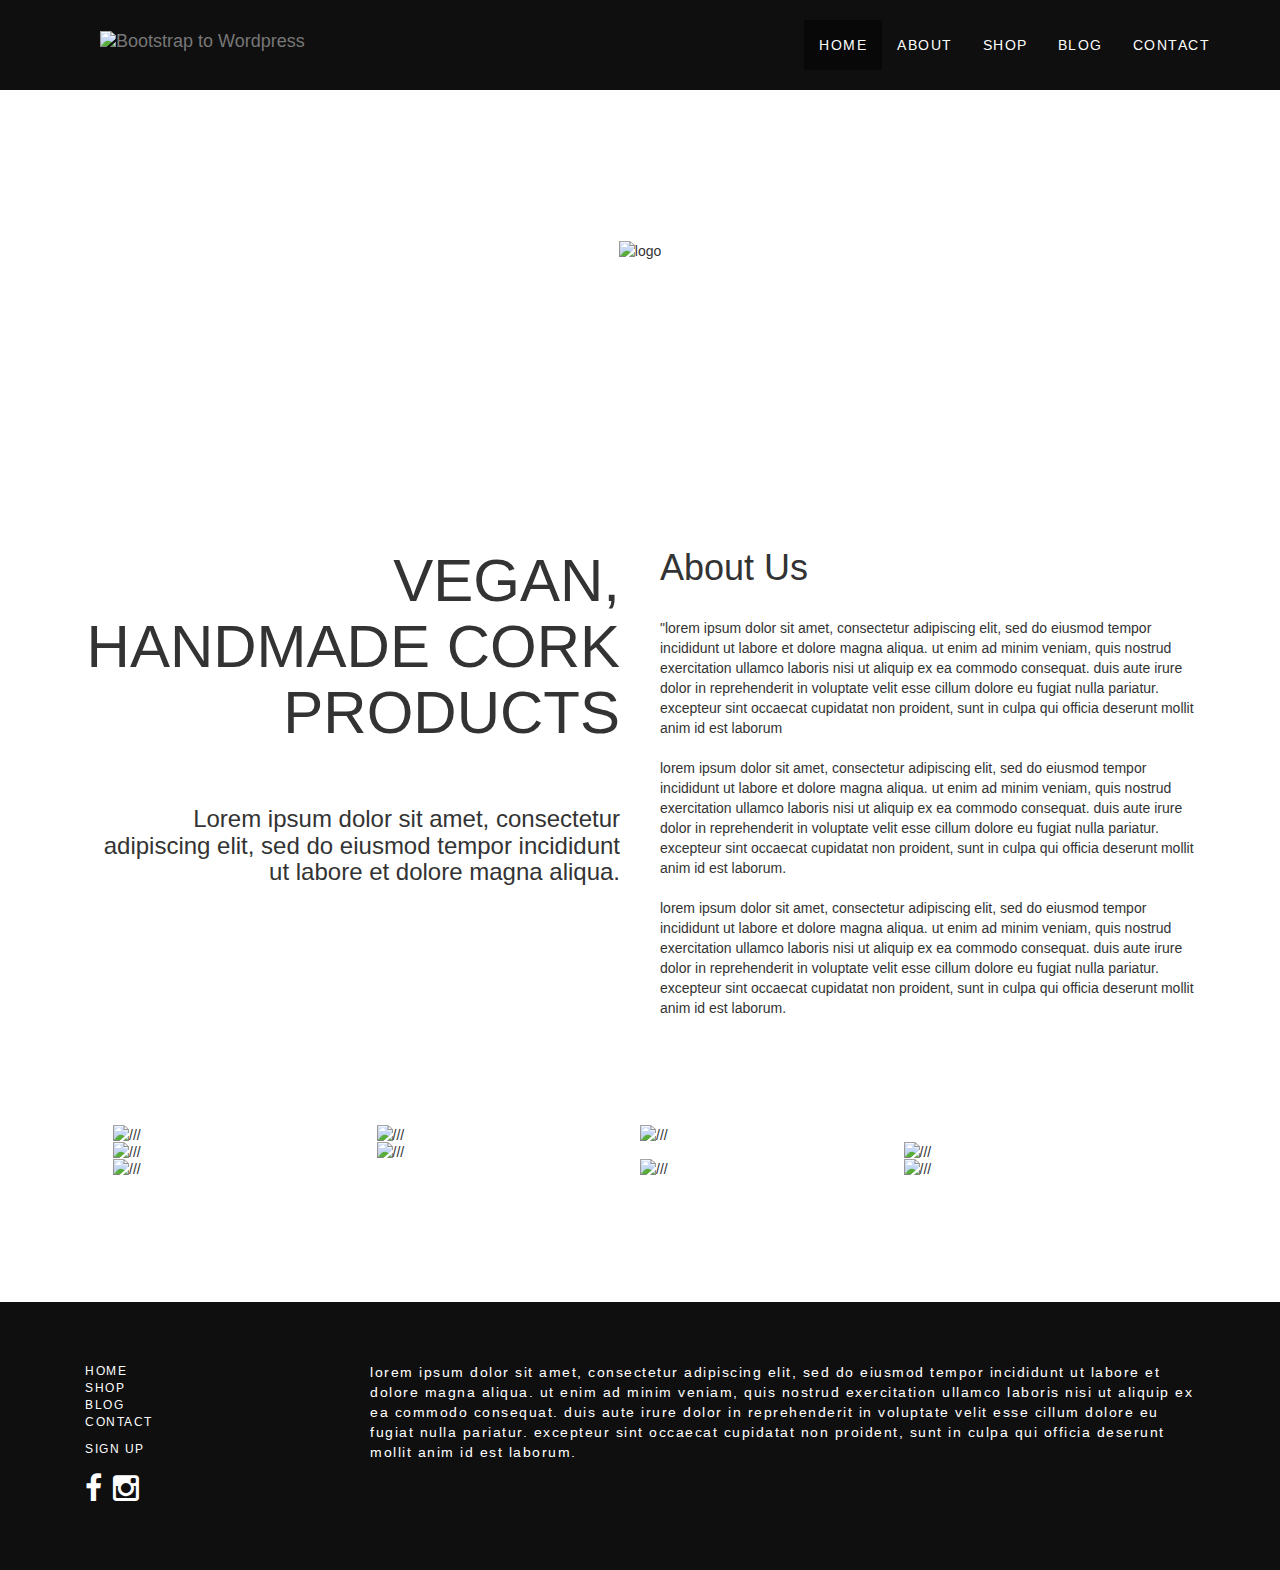
==== about.html @ 1e87b9dc "Adding Files" ====
<!DOCTYPE html>

<html lang="en">
<head>
	<meta http-equiv="Content-Type" content="text/html; charset=UTF-8">
	<meta charset="utf-8">
	
	<meta name="viewport" content="width=device-width, initial-scale=1">
	<meta name="description" content="">
	<meta name="author" content="">
	<link rel="icon" href="img/logo.ico">
	
	<title>jagodichevje</title>
	
	<!-- Bootstrap core CSS -->
	<link href="assets/css/bootstrap.min.css" rel="stylesheet">
	
	<!-- Font Awesome Icons -->
	<link href="assets/css/font-awesome/css/font-awesome.min.css" rel="stylesheet">
	
	<!-- Custom CSS -->
	<link href="assets/css/custom.css" rel="stylesheet">
	
	<!-- Google Fonts -->
	<link href="https://fonts.googleapis.com/css?family=Arimo:400,400i,700,700i" rel="stylesheet">
	
	<!-- HTML5 shiv and Respond.js IE8 support of HTML5 elements and media queries -->
	<!--[if lt IE 9]>
	<script src="https://oss.maxcdn.com/html5shiv/3.7.2/html5shiv.min.js"></script>
	<script src="https://oss.maxcdn.com/respond/1.4.2/respond.min.js"></script>
	<![endif]-->

</head>

      <!-- HEADER & NAVBAR
    ================================================== -->

			<div class="navbar2 navbar-inverse navbar-static-top" role="navigation">
				<div class="container">
					<div class="navbar-header">					
						<a class="navbar-brand" href="index.html"><img src="assets/img/logowhite.png" width="30px" alt="Bootstrap to Wordpress"></a>
						<button type="button" class="navbar-toggle" data-toggle="collapse" data-target=".navbar-collapse">
							<span class="sr-only">Toggle navigation</span>
							<span class="icon-bar"></span>
							<span class="icon-bar"></span>
							<span class="icon-bar"></span>
						</button>
					</div>					
					<div class="navbar-collapse collapse">
						<ul class="nav navbar-nav navbar-right">
							<li class="active"><a href="index.html">HOME</a></li>
							<li><a href="about.html">ABOUT</a></li>
							<li><a href="shop.html">SHOP</a></li>
							<li><a href="blog.html">BLOG</a></li>
							<li><a href="contact.html">CONTACT</a></li>
						</ul>
					</div>
				</div>
			</div>
  
      <!-- ABOUT
    ================================================== -->
    <div class="aboutus">
	    <div class="row">  
			<div class="col-sm-12">
				<div class="logo">
    				<img src="assets/img/logowhite.png" alt="logo">
				</div>
			</div>
	    </div>
    </div>
    

	<div class="aboutustext">
		<div class="row">  		
			<div class="col-sm-6">	 
		    	<h1 class="vegan">VEGAN, HANDMADE CORK PRODUCTS</h1>
		    	<h3 class="aboutshort"> Lorem ipsum dolor sit amet, consectetur adipiscing elit, sed do eiusmod tempor incididunt ut labore et dolore magna aliqua.</h3>				
			</div>
		    <div class="col-sm-6">	  
		    	<h1 class="aboutustitle">About Us</h1>
		    	<p class="aboutustitletext"> "Lorem ipsum dolor sit amet, consectetur adipiscing elit, sed do eiusmod tempor incididunt ut labore et dolore magna aliqua. Ut enim ad minim veniam, quis nostrud exercitation ullamco laboris nisi ut aliquip ex ea commodo consequat. Duis aute irure dolor in reprehenderit in voluptate velit esse cillum dolore eu fugiat nulla pariatur. Excepteur sint occaecat cupidatat non proident, sunt in culpa qui officia deserunt mollit anim id est laborum<br><br>Lorem ipsum dolor sit amet, consectetur adipiscing elit, sed do eiusmod tempor incididunt ut labore et dolore magna aliqua. Ut enim ad minim veniam, quis nostrud exercitation ullamco laboris nisi ut aliquip ex ea commodo consequat. Duis aute irure dolor in reprehenderit in voluptate velit esse cillum dolore eu fugiat nulla pariatur. Excepteur sint occaecat cupidatat non proident, sunt in culpa qui officia deserunt mollit anim id est laborum.<br><br>Lorem ipsum dolor sit amet, consectetur adipiscing elit, sed do eiusmod tempor incididunt ut labore et dolore magna aliqua. Ut enim ad minim veniam, quis nostrud exercitation ullamco laboris nisi ut aliquip ex ea commodo consequat. Duis aute irure dolor in reprehenderit in voluptate velit esse cillum dolore eu fugiat nulla pariatur. Excepteur sint occaecat cupidatat non proident, sunt in culpa qui officia deserunt mollit anim id est laborum.</p>
		    </div>
		</div>
	</div>    
    
		    

      <!-- ABOUT GALLERY
    ================================================== -->
	<div class="aboutgallery">
	    <div class="rowimages"> 
		    <div class="row">
			<div class="col-sm-3">
				<div class="image1">
					<a href="assets/img/12189648_1511518225831286_7594457588930707932_n.jpg"></a><img src="assets/img/22070106_121093165263372_1678835989_o.jpg" alt="///" class="img-responsive">		
				</div>
			</div>
			<div class="col-sm-3">
				<div class="image2">
					<a href="assets/img/12189648_1511518225831286_7594457588930707932_n.jpg"></a><img src="assets/img/22052579_121092801930075_2069110354_n.jpg" alt="///" class="img-responsive">
				</div>			
			</div>
			<div class="col-sm-6">
				<div class="image3">
					<a href="assets/img/12189648_1511518225831286_7594457588930707932_n.jpg"></a><img src="assets/img/22054349_121092945263394_1450484712_n.jpg" alt="///" class="img-responsive">
				</div>			
			</div>
		    </div>
		   <div class="row">

			<div class="col-sm-3">
				<div class="image4">
					<a href="assets/img/12189648_1511518225831286_7594457588930707932_n.jpg"></a><img src="assets/img/22054485_121092865263402_91488412_n.jpg" alt="///" class="img-responsive">		
				</div>
			</div>
			<div class="col-sm-6">
				<div class="image5">
					<a href="assets/img/12189648_1511518225831286_7594457588930707932_n.jpg"></a><img src="assets/img/22091725_121092951930060_911577567_n.jpg" alt="///" class="img-responsive">
				</div>			
			</div>
			<div class="col-sm-3">
				<div class="image6">
					<a href="assets/img/12189648_1511518225831286_7594457588930707932_n.jpg"></a><img src="assets/img/22068856_121093118596710_139872524_o.jpg" alt="///" class="img-responsive">
				</div>			
			</div>
		   </div>
		   		    <div class="row">

			<div class="col-sm-6">
				<div class="image7">
					<a href="assets/img/12189648_1511518225831286_7594457588930707932_n.jpg"></a><img src="assets/img/22093797_121092991930056_1671205521_n.jpg" alt="///" class="img-responsive">
				</div>			
			</div>
			<div class="col-sm-3">
				<div class="image8">
					<a href="assets/img/12189648_1511518225831286_7594457588930707932_n.jpg"></a><img src="assets/img/22068856_121093118596710_139872524_o.jpg" alt="///" class="img-responsive">
				</div>			
			</div>
			<div class="col-sm-3">
				<div class="image9">
					<a href="assets/img/12189648_1511518225831286_7594457588930707932_n.jpg"></a><img src="assets/img/22091530_121092878596734_2094386126_n.jpg" alt="///" class="img-responsive">		
				</div>
			</div>
		</div></div>
	</div>

                       
    <!-- FOOTER
    ================================================== -->
  	<nav>
	    <div style="clear:both;">
		    <div class="footer">
				<div class="container">
					<div class="col-sm-3">
							<ul class="list-unstyled list-inline">
								<li><a href="index.html">HOME</a></li><br />
								<li><a href="shop.html">SHOP</a></li><br />
								<li><a href="blog.html">BLOG</a></li><br />
								<li><a href="contact.html">CONTACT</a></li>
							</ul>
							<ul class="list-unstyled list-inline">
								<li class="signup-link"><a href="">SIGN UP</a></li>
							</ul>
							<div class="socialicons">  
								<i class="fa fa-facebook"></i>
								<i class="fa fa-instagram"></i> 	
							</div>
							</div>				
							<div class="col-sm-9">
							<p class="footertext">Lorem ipsum dolor sit amet, consectetur adipiscing elit, sed do eiusmod tempor incididunt ut labore et dolore magna aliqua. Ut enim ad minim veniam, quis nostrud exercitation ullamco 	laboris nisi ut aliquip ex ea 	commodo consequat. Duis aute irure dolor in reprehenderit in voluptate velit esse cillum dolore eu fugiat nulla pariatur. Excepteur sint occaecat cupidatat non proident, sunt in culpa qui officia deserunt mollit anim id est laborum.</p>  
			   </div>
		    </div>
		</div>
	</nav>

	        
    <!-- Bootstrap core JavaScript
    ================================================== -->
    <!-- Placed at the end of the document so the pages load faster -->
    <script src="assets/js/jquery-2.1.1.min.js"></script>
    <script src="assets/js/bootstrap.min.js"></script>
    
    <script src="assets/js/main.js"></script>
    
    <script type="text/javascript" src="//use.typekit.net/gla7wnd.js"></script>
	<script type="text/javascript">try{Typekit.load();}catch(e){}</script>
  

</html>
---- assets/css/custom.css ----
/* ==== NAV ==== */

.navbar-nav li a:hover, .navbar-nav > .active > a {
  	border-color: transparent !important;
  	background-image: none !important;

}

.navbar-nav > li > a {
 	color: #fff !important;
 	margin-top: 20px; 
 	margin-bottom: 20px; 
 	letter-spacing: 1.5px;
}

.navbar-header {
	background-color: #0f0f0f;
}

.icon-bar {
	margin: 5px; 
	text-align: center;
}

.navbar {
	font-family: 'Arimo', sans-serif;
	height: 100px;
	font-weight: 300; 
	font-size: 15px; 
	font-color: #fff; 
	border: transparent; 
	color: #000; 
	-webkit-font-smoothing: antialiased;
	text-rendering: optimizelegibility;	
	background-color: #0f0f0f;

}

.navbar-toggle {
	margin-top: 20px; 
	margin-bottom: 20px; 
}

.navbar-collapse {
	font-family: 'Arimo', sans-serif;
	background-color: #0f0f0f;
	border: #000; 
	color: #000; 
	text-align: center;
	padding-bottom: 40px;
	padding-bottom: 20px;
	-webkit-font-smoothing: antialiased;
	text-rendering: optimizelegibility;
}

.navbar-brand {
	margin-top: 15px; 
	margin-left: 15px; 
}

.navbar2 {
		background-color: #0f0f0f;

}

/* unvisited link */
a:link {
    color: white;
}

/* visited link */
a:visited {
    color: #ffffff;
}

/* mouse over link */
a:hover {
    color: white;
}

/* selected link */
a:active {
    color: #dcdcdc;
}

/* ==== GENERAL ==== */




.shop {
	text-align: center;
	padding-top: 20px; 
	padding-bottom: 20px; 
	padding-right: 50px;
	padding-left: 50px;
	color: #fff;
	background-color: #ab2e58;
	border: transparent; 
	border-radius: 5px;
}

.welcometext {
	padding: 20px 20px 20px 20px;
	text-decoration: bold; 
	font-size: 16px;
	margin-right: 10%;
	margin-left: 10%; 
}

.parralax {
		padding-top: 100px; 
	padding-bottom: 100px;
	background: url('../img/22091725_121092951930060_911577567_n.jpg') no-repeat center center fixed;
    text-align: center; 
    overflow: hidden;
    width: 100%;  
    color: white; 
}

.parralaxtext {
	font-size: 70px;
	padding: 0px;
}

.h1 {
	font-size: 50px; 
	
}

.h2 {
	font-size: 40px; 
}

.h3 {
	font-size: 30px; 
}

.h4 {
	font-size: 20px; 
}

.h5 {
	font-size: 10px; 
}

.h6 {
	font-size: 50px; 
}

p {
    text-transform: lowercase;
    font-size: 14px; 

}

.container {
	overflow: hidden; 
}

.body {
	overflow: hidden;
}

/* ==== INTRO ==== */

.section1 {
	text-align: center;
	padding-top: 50px; 
	padding-bottom: 50px; 
}


.maintitle {
	text-align: center; 
	padding: 20px; 
	margin-left: 10%;
	margin-right: 10%; 
}

.logoimage {
 	display: block;
    margin: auto;
    display: inline-block;
}

.circles {
	background-color: #0f0f0f;
	padding-bottom: 100px; 
	padding-top: 100px;
	padding-left: 50px; 
	padding-right: 50px; 
	position: relative;
    text-align: center;
    color: black;
 	display: block;
 	z-index: 3; 
 	margin-top: -2px; 

}

.highlights {
	padding: 20px; 
}

/* ==== SECTION1 ==== */

.introarticle {
		background-color: #f5f5f5; 
	text-align: left;
	
}

.introheader {
	color: black; 
	padding: 50px 20px 20px 20px;
	text-align: left;
	margin-top: 30px;
	font-size: 70px;
margin-left: -20px;
}

.button3 {
margin: 0px 0px 0px 0px;
text-align: left;
padding-bottom: 50px;
padding-right: -70px;
padding-top: 30px;


}

.button4 {
text-align: center;
margin-bottom: 30px;
padding-right: 170px;
}

.button5 {
	margin-bottom: 100px;
}


.introtext {
	color: #0f0f0f; 
		padding-bottom: 0px;
padding: 20px;
text-align: left;

}


.introimage {
	margin-top: -10px;
	border-style: solid;
	border-width: 10px 10px 10px 10px;
	border-color: white;
	margin-bottom: 130px;
	padding: 0px 0px 0px 0px;
	background-color: white; 

	}
	
/* ==== COLOURS ==== */

.colours {
	overflow: hidden;
	align-content: center;
	z-index: 10;
	position: relative;
	text-align: center;
	background-color: #f5f5f5; 
	padding-bottom: 10%;
}


.coloursheader {
	font-size: 90px;
	margin-top: 130px;
		z-index: 5;
	position: relative;
	padding: 0px 0px 0px 180px;

}

.featured-image {
	margin-left: 20%; 
	position: relative;
	margin-top: -50px;
	z-index: -10; 
	padding: 80px 40px 80px 40px; 
	background-color: white;
}

.colourcircles {
	margin-top: -50%;
	margin-left: 65%; 
}

.circle1 {
    width: 150px;
    height: 150px;
    border-radius: 200px;
    background-color: #ac2e57;
    margin: 20px;
}

.circle2 {
    width: 150px;
    height: 150px;
    border-radius: 200px;
    background-color: #bda180;
       margin: 20px;

}

.circle3 {
    width: 150px;
    height: 150px;
    border-radius: 200px;
    background-color: #2c2a38;
      margin: 20px;

}

.circle4 {
    width: 150px;
    height: 150px;
    border-radius: 200px;
    background-color: #5ab3ba;
      margin: 20px;

}


/* ==== SECTION 2 ==== */

.introarticle2 {
	background-color: #f5f5f5; 
	padding-bottom: 30px;

}

.introheader2 {
	color: black; 
	text-align: right;
	padding-top: 50px;
	padding: 20px;


	
}

.introtext2 {
	color: #0f0f0f; 
		text-align: right;
	padding: 20px;

}

.button {
text-align: center;
margin: 20px;

}

.button2 {
	text-align: right; 
	margin: 20px;

}

.introimage2 {
	border-style: solid;
	border-width: 10px 10px 10px 10px;
	border-color: white;
	margin-bottom: 30px;
	margin-top: 50px; 


	}

/* ==== SECTION 3 ==== */

.section2 {
	text-align: center;
    text-transform: uppercase;
    overflow: hidden; 

}	

.introimage1 {
	height: auto;
	position: relative;
}

.introimage2 {
	height: auto;
	position: relative;

}

.introimage3 {
	height: auto;
		position: relative;

}

.introimage4 {
	height: auto;

	position: relative;

}

/* ==== BLOG ==== */

.blog  {
	margin-top: 50px;
	font-color: black;
}

.form-submit {
	padding: 20px;
}

.blogposts {
	font-color: black;
	margin-top: 100px;	
	text-align: left;
	font-size: 60px;
	padding: 50px;
	margin-left: -31px;
	margin-bottom: -40px;
}

.blogtitle a {
	color: black;
	margin-top: 150px;
}

.blogpage a {
	color: #ac2e57;
}

.blogpagetitle {
		text-align: left;
	font-size: 60px;
	margin-top: 50px;
}

.blog a {
	color: #ac2e57;
}

.post {
	position: relative;
	border: solid 1px #fff;
	background: white;
	margin: 0 0 20px;
	-webkit-border-radius: 4px;
	-moz-border-radius: 4px;
	border-radius: 4px;
	padding: 20px;
}

.post-excerpt {
	padding-top: 40px;
	padding-bottom: 40px;

}

.post-image {
	height: auto;
}

.post-details {
	font-size: 12px;
	padding: 10px;
	margin-left: -20px;
}

.post-details .fa {
	padding-left: 10px;

}

.subscribe {
	text-align: center;
	padding-top: 15px; 
	padding-bottom: 15px; 
	padding-right: 90px;
	padding-left: 90px;
	color: #fff;
	background-color: #ab2e58;
	border: transparent; 
	border-radius: 5px;
}

.widget {
	padding: 10px;
	background: white;
}

.widgetarea {
	border: transparent; 
	border-radius: 5px;
	padding: 20px;
	margin-top: 150px;
}

/* ==== ICONS ==== */

.icons {
	font-size: 80px;
	color: white;	
	text-align: center; 
  
}

.socialicons {
	font-size: 30px;
	color: white;	
	text-align: left; 
}

/* ==== SECTION 3 ==== */

.section3 {
	background-color: #f8f8f8;
	padding-bottom: 20px; 
	padding-top: 20px; 
	position: relative;
    text-align: center;
    color: black;

}

.imageunder {
	opacity: 0.7;
	max-width: 600px;
	
}
.section3text {
	position: relative;
    top: 30%;
    left: 0%;
    transform: translate(-0%, -0%);
    text-align: center;
    color: 

}

/* ==== LIST SECTION ==== */

.slashes {
	font-size: 70px; 
}

.introlistimage {
    text-align: right; 
    overflow: hidden;
    border-style: solid;
    border-width: 10px; 
    border-color: white; 
    margin-left: 50px;
    margin-bottom: 100px; 
}

.introlist {
    background: -webkit-linear-gradient(bottom, #f5f5f5 50%, white 50%);
    background: -o-linear-gradient(bottom, #f5f5f5 50%, white 50%);
    background: -moz-linear-gradient(bottom, #f5f5f5 50%, white 50%);
    background: linear-gradient(to bottom, #f5f5f5 50%, white 50%);
    padding-bottom: 30px;
    text-align: right;
    padding-right: 30px;
    padding-bottom: 30px;
}

.introlistheader {
    padding: 30px 20px 20px 20px; 

}



/* ==== CLOSING ==== */

.closingpara {
	text-align: center;
	padding: 100px 50px 100px 50px;
	background: url('../img/bg.png') center center fixed;
    position:relative;
    width: 100%;
    height: 100%;
    opacity: 0.80;
    -moz-opacity: 20%;
    -webkit-opacity: 20%;
    z-index: 2;
}


/* ==== ABOUT ==== */

.aboutus {
	text-align: center;
	background: url('../img/22118021_121093151930040_449328109_o.jpg') repeat center center fixed;
padding: 150px 0px 150px 0px;
	overflow: hidden;

}

.aboutgallery {
	overflow: hidden;
}

.aboutusimg {
	margin-bottom: 0px;
}

.aboutustext {
	text-align: left; 
	padding: 100px 80px 0px 80px;

}

.aboutshort {
	text-align: right;
	padding: 20px; 
}



.aboutustitle {
	text-align: left;
	padding: 20px; 	
}


.aboutpage {
	padding: 0px 0% 0px 0%; 
	overflow: hidden;
}

.vegan {
	font-size: 60px;
	text-align: right;
	padding: 20px; 
}


.aboutustitletext {
	padding: 0px 20px 100px 20px;
}



.aboutgallery {
	padding: 0px 10% 10% 10%;	

	
}



.rowimages > [class*='col-'] {
    padding-right:0;
    padding-left:0;
overflow: hidden;
height: auto;

}


.row > [class*='col-'] {
    padding-right:0;
    padding-left:0;
overflow: hidden;
height: auto;
margin-bottom: -3px;

}






/* ==== LOGO ROW ==== */

.logorow {
	padding-top: 200px; 
	padding-bottom: 200px;
	background: url('../img/22091725_121092951930060_911577567_n.jpg') repeat center center fixed;
    text-align: center; 
    overflow: hidden;
    background-size:100%;
   
}
 .logo {
	max-width: 100%;
    max-height: 100%;
 }
 
 .logoimage {
	 margin-top: 100px; 
	 padding: 30px;
	 
 }
 
/* === CONTACT === */



.form {
	padding: 20px; 
}

.content {
	text-align: center;
	padding: 50px; 
	
}

.contacttitle {
	 padding: 50px 0px 0px 0px; 
	text-align: center;

}

.contacttext {
	 padding-top: 20px; 
	text-align: center;

}

main-contact-content {
	text-align: center;
	font-size: 15px;
	padding: 20px; 
	 
}

#contact-email {
	text-align: center;
	font-size: 15px; 
}

#contact-name {
	text-align: center;
	font-size: 15px; 
}

#contact-words {
	text-align: center;
	font-size: 15px; 
}

.lead {
	text-align: center; 
	font-size: 15px; 
}

.contactimage {
	background-color: white;
	font-size: 100px; 
	text-align: center;
	padding-top: 80px; 
}

.submitcontact {
	text-align: center;
	margin-bottom: 100px; 
}

.iframe {
	margin-bottom: -10px; 
	overflow: hidden;
}

.socialcontact {
	text-align: center;
	margin-top: 0px;
	padding-bottom: 50px;
	padding-top: 20px;

}

/* ==== FORMS ==== */

label {
	display: block;
	font-weight: bold;
}

input[type="text"],
input[type="email"],
input[type="url"],
input[type="password"],
input[type="search"],
textarea {
	color: #666;
	border: 1px solid #ccc;
	border-radius: 3px;
	display: block;
	-moz-box-sizing: border-box;
	-webkit-box-sizing: border-box;
	box-sizing: border-box;
	width: 100%;
	padding: 6px 12px;
}

input[type="submit"],
button[type="submit"] {
		text-align: center;
	padding-top: 20px; 
	padding-bottom: 20px; 
	padding-right: 50px;
	padding-left: 50px;
	color: #fff;
	background-color: #ab2e58;
	border: transparent; 
	border-radius: 5px;
}

input[type="submit"]:hover,
button[type="submit"]:hover {
	text-align: center;
	padding-top: 20px; 
	padding-bottom: 20px; 
	padding-right: 50px;
	padding-left: 50px;
	color: #fff;
	background-color: #ab2e58;
	border: transparent; 
	border-radius: 5px;
}

form.search-form .form-group {
	margin: 0;
}

form.search-form .input-group {
	width: 100%;
}

form.search-form .input-group input[type="search"],
form.search-form .input-group input[type="text"] {
	width: 70%;
}

form.search-form .input-group input[type="submit"] {
	width: 30%;
	border-top-left-radius: 0;
	border-bottom-left-radius: 0;
	float: right;
}

form textarea {
	width: 100%;
	border: 1px solid #ccc;
	-webkit-box-shadow: inset 0 1px 1px rgba(0,0,0,.075);
	box-shadow: inset 0 1px 1px rgba(0,0,0,.075);
}

/* ==== FOOTER ==== */




.footer {
	background: #0f0f0f;
	padding-top: 60px;
	padding-bottom: 60px;
	margin-top: -2px; 
	font-size: 12px;
	text-align: left;
	font-family: 'Arimo', sans-serif;
	 	letter-spacing: 1.5px;
	 		-webkit-font-smoothing: antialiased;
	text-rendering: optimizelegibility;	
}

.footertext {
	color: white; 
}

.list-unstyled list-inline {
	text-align: left;
}

.footer a:link, footer a:visited {
	color: white;
}

.footer a:hover {
	color: #ab2e58;
}

.footer li.signup-link a {
	color: #ffffff;	
}

.footer li.signup-link a:hover {
	color: #ab2e58;
}

/* ==== MEDIA ==== */


@media screen and (max-width : 568px) {
	

.introimage {
	margin-top: -10px;
	border-style: solid;
	border-width: 10px 10px 10px 10px;
	border-color: white;
	margin-bottom: 30px;

	}
.introheader {
	color: black; 
	padding: 50px 20px 20px 20px;
	text-align: left;
	margin-top: 20px;
	font-size: 70px;
margin-left: -20px;
}

.coloursheader {
	font-size: 50px;
	margin-top: 100px;
		z-index: 5;
	position: relative;
	padding: 0px 0px 0px 0px;

}

.parralaxtext {
	font-size: 30px;
	text-align: center;
}
	.circle1 {
    width: 90px;
    height: 90px;
    border-radius: 200px;
    background-color: #ab2e58;
    margin: 20px;
}

.circle2 {
    width: 90px;
    height: 90px;
    border-radius: 200px;
    background-color: #bda180;
       margin: 20px;

}

.circle3 {
    width: 90px;
    height: 90px;
    border-radius: 200px;
    background-color: #2c2a38;
      margin: 20px;

}

.circle4 {
    width: 90px;
    height: 90px;
    border-radius: 200px;
    background-color: #5ab3ba;
      margin: 20px;

}

.featured-image {
	margin-left: 0%; 
	position: relative;
	margin-top: -50px;
	z-index: -10; 
	padding: 30px;
}


}

@media screen and (max-width : 768px) {
		
.textbox {
		padding-bottom: 100px;

}

.colourcircles {
	margin-top: -90%; 
}
.introheader {
	color: black; 
	padding: 50px 20px 20px 20px;
	text-align: left;
	margin-top: 20px;
	font-size: 70px;
margin-left: -20px;
}
.introimage {
	margin-top: -10px;
	border-style: solid;
	border-width: 10px 10px 10px 10px;
	border-color: white;
	margin-bottom: 30px;

	}

}
	
@media screen and (max-width : 991px) {
	
.textbox {
		padding-bottom: 100px;

}

.introheader {
	color: black; 
	padding: 50px 20px 20px 20px;
	text-align: left;
	margin-top: 30px;
	font-size: 70px;
margin-left: -20px;
}

.button4 {
	text-align: left;
	padding-left: 40px;
	}
.introimage {
	margin-top: -10px;
	border-style: solid;
	border-width: 10px 10px 10px 10px;
	border-color: white;
	margin-bottom: 30px;

	}
}
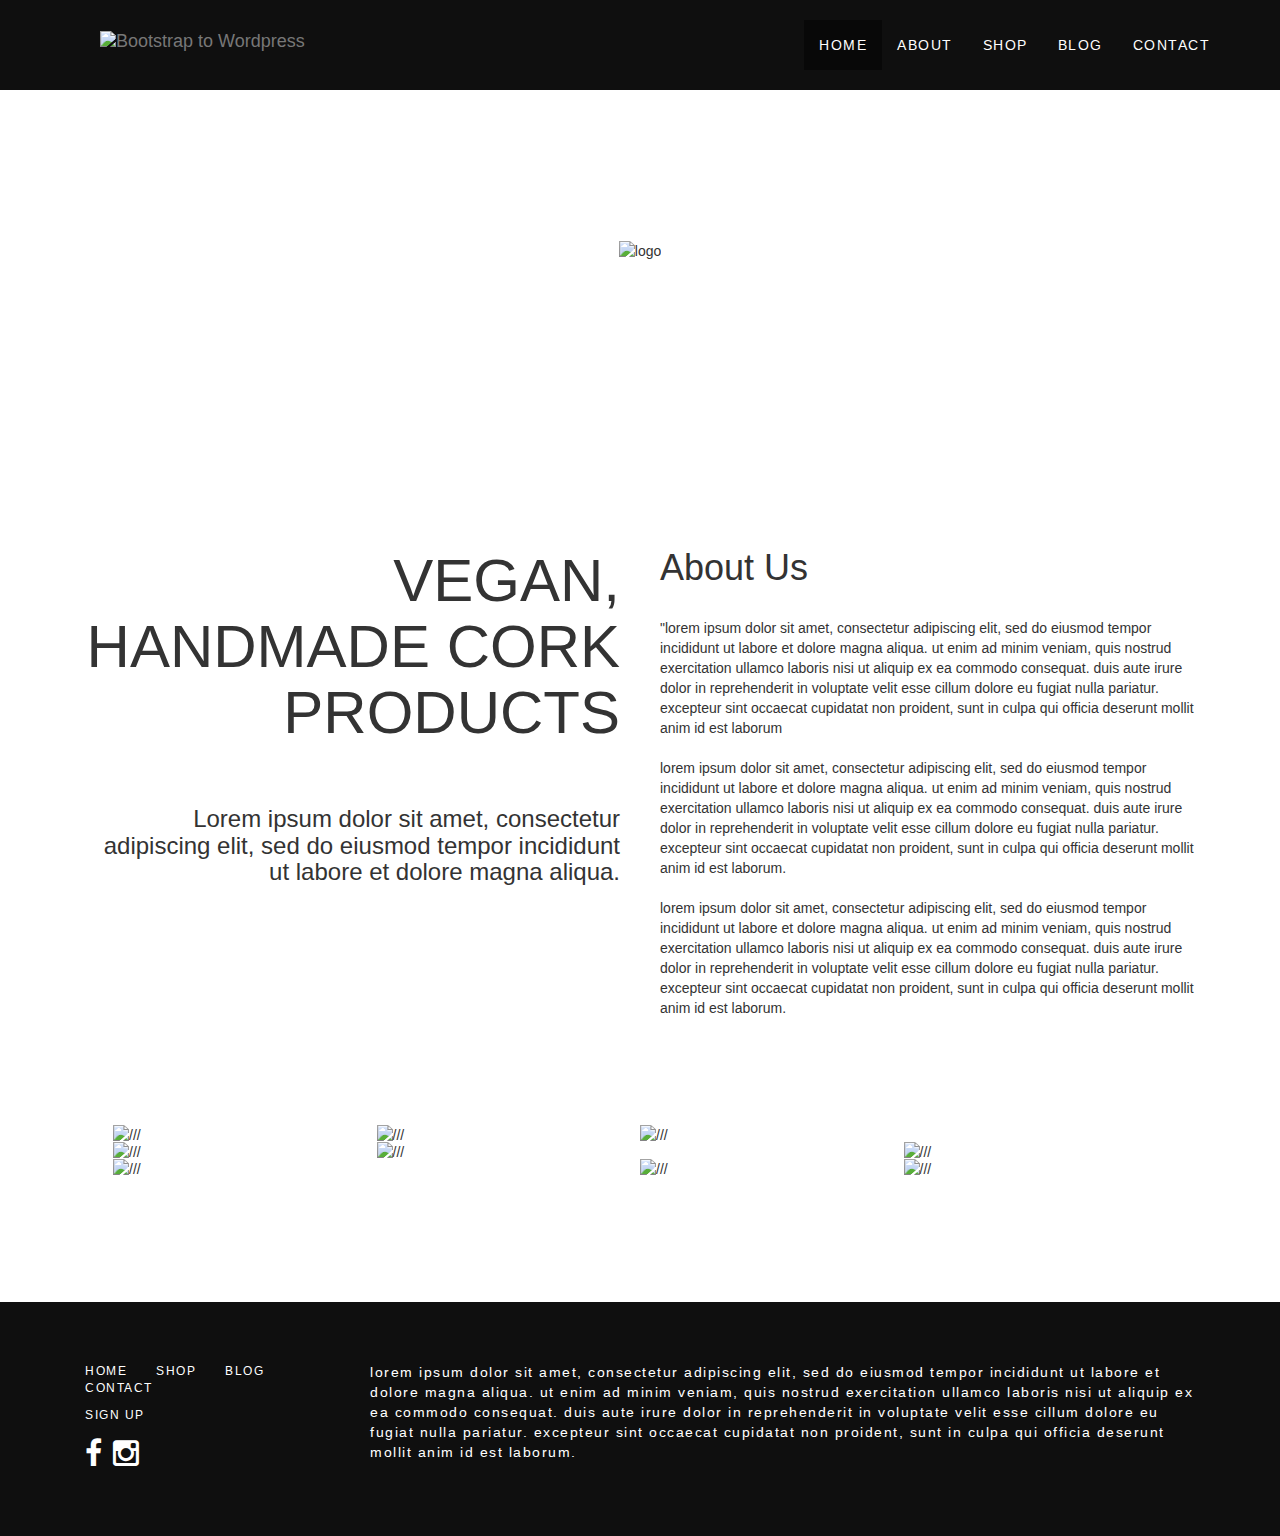
==== commit a474dac6: "Clean Up" ====
--- a/about.html
+++ b/about.html
@@ -1,196 +1,165 @@
 <!DOCTYPE html>
 
+<!DOCTYPE html>
 <html lang="en">
 <head>
-	<meta http-equiv="Content-Type" content="text/html; charset=UTF-8">
+	<meta content="text/html; charset=utf-8" http-equiv="Content-Type">
 	<meta charset="utf-8">
-	
-	<meta name="viewport" content="width=device-width, initial-scale=1">
-	<meta name="description" content="">
-	<meta name="author" content="">
-	<link rel="icon" href="img/logo.ico">
-	
-	<title>jagodichevje</title>
-	
-	<!-- Bootstrap core CSS -->
-	<link href="assets/css/bootstrap.min.css" rel="stylesheet">
-	
-	<!-- Font Awesome Icons -->
-	<link href="assets/css/font-awesome/css/font-awesome.min.css" rel="stylesheet">
-	
-	<!-- Custom CSS -->
-	<link href="assets/css/custom.css" rel="stylesheet">
-	
-	<!-- Google Fonts -->
-	<link href="https://fonts.googleapis.com/css?family=Arimo:400,400i,700,700i" rel="stylesheet">
-	
-	<!-- HTML5 shiv and Respond.js IE8 support of HTML5 elements and media queries -->
+	<meta content="width=device-width, initial-scale=1" name="viewport">
+	<meta content="" name="description">
+	<meta content="" name="author">
+	<link href="img/logo.ico" rel="icon">
+	<title>jagodichevje</title><!-- Bootstrap core CSS -->
+	<link href="assets/css/bootstrap.min.css" rel="stylesheet"><!-- Font Awesome Icons -->
+	<link href="assets/css/font-awesome/css/font-awesome.min.css" rel="stylesheet"><!-- Custom CSS -->
+	<link href="assets/css/custom.css" rel="stylesheet"><!-- Google Fonts -->
+	<link href="https://fonts.googleapis.com/css?family=Arimo:400,400i,700,700i" rel="stylesheet"><!-- HTML5 shiv and Respond.js IE8 support of HTML5 elements and media queries -->
 	<!--[if lt IE 9]>
-	<script src="https://oss.maxcdn.com/html5shiv/3.7.2/html5shiv.min.js"></script>
-	<script src="https://oss.maxcdn.com/respond/1.4.2/respond.min.js"></script>
-	<![endif]-->
-
-</head>
-
-      <!-- HEADER & NAVBAR
+    <script src="https://oss.maxcdn.com/html5shiv/3.7.2/html5shiv.min.js"></script>
+    <script src="https://oss.maxcdn.com/respond/1.4.2/respond.min.js"></script>
+    <![endif]-->
+</head><!-- HEADER & NAVBAR
     ================================================== -->
-
-			<div class="navbar2 navbar-inverse navbar-static-top" role="navigation">
+<body>
+	<div class="navbar2 navbar-inverse navbar-static-top" role="navigation">
+		<div class="container">
+			<div class="navbar-header">
+				<a class="navbar-brand" href="index.html"><img alt="Bootstrap to Wordpress" src="assets/img/logowhite.png" width="30px"></a> <button class="navbar-toggle" data-target=".navbar-collapse" data-toggle="collapse" type="button"><span class="sr-only">Toggle navigation</span> <span class="icon-bar"></span> <span class="icon-bar"></span> <span class="icon-bar"></span></button>
+			</div>
+			<div class="navbar-collapse collapse">
+				<ul class="nav navbar-nav navbar-right">
+					<li class="active">
+						<a href="index.html">HOME</a>
+					</li>
+					<li>
+						<a href="about.html">ABOUT</a>
+					</li>
+					<li>
+						<a href="shop.html">SHOP</a>
+					</li>
+					<li>
+						<a href="blog.html">BLOG</a>
+					</li>
+					<li>
+						<a href="contact.html">CONTACT</a>
+					</li>
+				</ul>
+			</div>
+		</div>
+	</div><!-- ABOUT
+    ================================================== -->
+	<div class="aboutus">
+		<div class="row">
+			<div class="col-sm-12">
+				<div class="logo"><img alt="logo" src="assets/img/logowhite.png"></div>
+			</div>
+		</div>
+	</div>
+	<div class="aboutustext">
+		<div class="row">
+			<div class="col-sm-6">
+				<h1 class="vegan">VEGAN, HANDMADE CORK PRODUCTS</h1>
+				<h3 class="aboutshort">Lorem ipsum dolor sit amet, consectetur adipiscing elit, sed do eiusmod tempor incididunt ut labore et dolore magna aliqua.</h3>
+			</div>
+			<div class="col-sm-6">
+				<h1 class="aboutustitle">About Us</h1>
+				<p class="aboutustitletext">"Lorem ipsum dolor sit amet, consectetur adipiscing elit, sed do eiusmod tempor incididunt ut labore et dolore magna aliqua. Ut enim ad minim veniam, quis nostrud exercitation ullamco laboris nisi ut aliquip ex ea commodo consequat. Duis aute irure dolor in reprehenderit in voluptate velit esse cillum dolore eu fugiat nulla pariatur. Excepteur sint occaecat cupidatat non proident, sunt in culpa qui officia deserunt mollit anim id est laborum<br>
+				<br>
+				Lorem ipsum dolor sit amet, consectetur adipiscing elit, sed do eiusmod tempor incididunt ut labore et dolore magna aliqua. Ut enim ad minim veniam, quis nostrud exercitation ullamco laboris nisi ut aliquip ex ea commodo consequat. Duis aute irure dolor in reprehenderit in voluptate velit esse cillum dolore eu fugiat nulla pariatur. Excepteur sint occaecat cupidatat non proident, sunt in culpa qui officia deserunt mollit anim id est laborum.<br>
+				<br>
+				Lorem ipsum dolor sit amet, consectetur adipiscing elit, sed do eiusmod tempor incididunt ut labore et dolore magna aliqua. Ut enim ad minim veniam, quis nostrud exercitation ullamco laboris nisi ut aliquip ex ea commodo consequat. Duis aute irure dolor in reprehenderit in voluptate velit esse cillum dolore eu fugiat nulla pariatur. Excepteur sint occaecat cupidatat non proident, sunt in culpa qui officia deserunt mollit anim id est laborum.</p>
+			</div>
+		</div>
+	</div><!-- ABOUT GALLERY
+    ================================================== -->
+	<div class="aboutgallery">
+		<div class="rowimages">
+			<div class="row">
+				<div class="col-sm-3">
+					<div class="image1"><a href="assets/img/12189648_1511518225831286_7594457588930707932_n.jpg"></a><img alt="///" class="img-responsive" src="assets/img/22070106_121093165263372_1678835989_o.jpg"></div>
+				</div>
+				<div class="col-sm-3">
+					<div class="image2"><a href="assets/img/12189648_1511518225831286_7594457588930707932_n.jpg"></a><img alt="///" class="img-responsive" src="assets/img/22052579_121092801930075_2069110354_n.jpg"></div>
+				</div>
+				<div class="col-sm-6">
+					<div class="image3"><a href="assets/img/12189648_1511518225831286_7594457588930707932_n.jpg"></a><img alt="///" class="img-responsive" src="assets/img/22054349_121092945263394_1450484712_n.jpg"></div>
+				</div>
+			</div>
+			<div class="row">
+				<div class="col-sm-3">
+					<div class="image4"><a href="assets/img/12189648_1511518225831286_7594457588930707932_n.jpg"></a><img alt="///" class="img-responsive" src="assets/img/22054485_121092865263402_91488412_n.jpg"></div>
+				</div>
+				<div class="col-sm-6">
+					<div class="image5"><a href="assets/img/12189648_1511518225831286_7594457588930707932_n.jpg"></a><img alt="///" class="img-responsive" src="assets/img/22091725_121092951930060_911577567_n.jpg"></div>
+				</div>
+				<div class="col-sm-3">
+					<div class="image6"><a href="assets/img/12189648_1511518225831286_7594457588930707932_n.jpg"></a><img alt="///" class="img-responsive" src="assets/img/22068856_121093118596710_139872524_o.jpg"></div>
+				</div>
+			</div>
+			<div class="row">
+				<div class="col-sm-6">
+					<div class="image7"><a href="assets/img/12189648_1511518225831286_7594457588930707932_n.jpg"></a><img alt="///" class="img-responsive" src="assets/img/22093797_121092991930056_1671205521_n.jpg"></div>
+				</div>
+				<div class="col-sm-3">
+					<div class="image8"><a href="assets/img/12189648_1511518225831286_7594457588930707932_n.jpg"></a><img alt="///" class="img-responsive" src="assets/img/22068856_121093118596710_139872524_o.jpg"></div>
+				</div>
+				<div class="col-sm-3">
+					<div class="image9"><a href="assets/img/12189648_1511518225831286_7594457588930707932_n.jpg"></a><img alt="///" class="img-responsive" src="assets/img/22091530_121092878596734_2094386126_n.jpg"></div>
+				</div>
+			</div>
+		</div>
+	</div><!-- FOOTER
+    ================================================== -->
+	<nav>
+		<div style="clear:both;">
+			<div class="footer">
 				<div class="container">
-					<div class="navbar-header">					
-						<a class="navbar-brand" href="index.html"><img src="assets/img/logowhite.png" width="30px" alt="Bootstrap to Wordpress"></a>
-						<button type="button" class="navbar-toggle" data-toggle="collapse" data-target=".navbar-collapse">
-							<span class="sr-only">Toggle navigation</span>
-							<span class="icon-bar"></span>
-							<span class="icon-bar"></span>
-							<span class="icon-bar"></span>
-						</button>
-					</div>					
-					<div class="navbar-collapse collapse">
-						<ul class="nav navbar-nav navbar-right">
-							<li class="active"><a href="index.html">HOME</a></li>
-							<li><a href="about.html">ABOUT</a></li>
-							<li><a href="shop.html">SHOP</a></li>
-							<li><a href="blog.html">BLOG</a></li>
-							<li><a href="contact.html">CONTACT</a></li>
+					<div class="col-sm-3">
+						<ul class="list-unstyled list-inline">
+							<li>
+								<a href="index.html">HOME</a>
+							</li>
+							<li style="list-style: none"><br></li>
+							<li>
+								<a href="shop.html">SHOP</a>
+							</li>
+							<li style="list-style: none"><br></li>
+							<li>
+								<a href="blog.html">BLOG</a>
+							</li>
+							<li style="list-style: none"><br></li>
+							<li>
+								<a href="contact.html">CONTACT</a>
+							</li>
 						</ul>
+						<ul class="list-unstyled list-inline">
+							<li class="signup-link">
+								<a href="">SIGN UP</a>
+							</li>
+						</ul>
+						<div class="socialicons">
+							<i class="fa fa-facebook"></i> <i class="fa fa-instagram"></i>
+						</div>
+					</div>
+					<div class="col-sm-9">
+						<p class="footertext">Lorem ipsum dolor sit amet, consectetur adipiscing elit, sed do eiusmod tempor incididunt ut labore et dolore magna aliqua. Ut enim ad minim veniam, quis nostrud exercitation ullamco laboris nisi ut aliquip ex ea commodo consequat. Duis aute irure dolor in reprehenderit in voluptate velit esse cillum dolore eu fugiat nulla pariatur. Excepteur sint occaecat cupidatat non proident, sunt in culpa qui officia deserunt mollit anim id est laborum.</p>
 					</div>
 				</div>
 			</div>
-  
-      <!-- ABOUT
+		</div>
+	</nav><!-- Bootstrap core JavaScript
     ================================================== -->
-    <div class="aboutus">
-	    <div class="row">  
-			<div class="col-sm-12">
-				<div class="logo">
-    				<img src="assets/img/logowhite.png" alt="logo">
-				</div>
-			</div>
-	    </div>
-    </div>
-    
-
-	<div class="aboutustext">
-		<div class="row">  		
-			<div class="col-sm-6">	 
-		    	<h1 class="vegan">VEGAN, HANDMADE CORK PRODUCTS</h1>
-		    	<h3 class="aboutshort"> Lorem ipsum dolor sit amet, consectetur adipiscing elit, sed do eiusmod tempor incididunt ut labore et dolore magna aliqua.</h3>				
-			</div>
-		    <div class="col-sm-6">	  
-		    	<h1 class="aboutustitle">About Us</h1>
-		    	<p class="aboutustitletext"> "Lorem ipsum dolor sit amet, consectetur adipiscing elit, sed do eiusmod tempor incididunt ut labore et dolore magna aliqua. Ut enim ad minim veniam, quis nostrud exercitation ullamco laboris nisi ut aliquip ex ea commodo consequat. Duis aute irure dolor in reprehenderit in voluptate velit esse cillum dolore eu fugiat nulla pariatur. Excepteur sint occaecat cupidatat non proident, sunt in culpa qui officia deserunt mollit anim id est laborum<br><br>Lorem ipsum dolor sit amet, consectetur adipiscing elit, sed do eiusmod tempor incididunt ut labore et dolore magna aliqua. Ut enim ad minim veniam, quis nostrud exercitation ullamco laboris nisi ut aliquip ex ea commodo consequat. Duis aute irure dolor in reprehenderit in voluptate velit esse cillum dolore eu fugiat nulla pariatur. Excepteur sint occaecat cupidatat non proident, sunt in culpa qui officia deserunt mollit anim id est laborum.<br><br>Lorem ipsum dolor sit amet, consectetur adipiscing elit, sed do eiusmod tempor incididunt ut labore et dolore magna aliqua. Ut enim ad minim veniam, quis nostrud exercitation ullamco laboris nisi ut aliquip ex ea commodo consequat. Duis aute irure dolor in reprehenderit in voluptate velit esse cillum dolore eu fugiat nulla pariatur. Excepteur sint occaecat cupidatat non proident, sunt in culpa qui officia deserunt mollit anim id est laborum.</p>
-		    </div>
-		</div>
-	</div>    
-    
-		    
-
-      <!-- ABOUT GALLERY
-    ================================================== -->
-	<div class="aboutgallery">
-	    <div class="rowimages"> 
-		    <div class="row">
-			<div class="col-sm-3">
-				<div class="image1">
-					<a href="assets/img/12189648_1511518225831286_7594457588930707932_n.jpg"></a><img src="assets/img/22070106_121093165263372_1678835989_o.jpg" alt="///" class="img-responsive">		
-				</div>
-			</div>
-			<div class="col-sm-3">
-				<div class="image2">
-					<a href="assets/img/12189648_1511518225831286_7594457588930707932_n.jpg"></a><img src="assets/img/22052579_121092801930075_2069110354_n.jpg" alt="///" class="img-responsive">
-				</div>			
-			</div>
-			<div class="col-sm-6">
-				<div class="image3">
-					<a href="assets/img/12189648_1511518225831286_7594457588930707932_n.jpg"></a><img src="assets/img/22054349_121092945263394_1450484712_n.jpg" alt="///" class="img-responsive">
-				</div>			
-			</div>
-		    </div>
-		   <div class="row">
-
-			<div class="col-sm-3">
-				<div class="image4">
-					<a href="assets/img/12189648_1511518225831286_7594457588930707932_n.jpg"></a><img src="assets/img/22054485_121092865263402_91488412_n.jpg" alt="///" class="img-responsive">		
-				</div>
-			</div>
-			<div class="col-sm-6">
-				<div class="image5">
-					<a href="assets/img/12189648_1511518225831286_7594457588930707932_n.jpg"></a><img src="assets/img/22091725_121092951930060_911577567_n.jpg" alt="///" class="img-responsive">
-				</div>			
-			</div>
-			<div class="col-sm-3">
-				<div class="image6">
-					<a href="assets/img/12189648_1511518225831286_7594457588930707932_n.jpg"></a><img src="assets/img/22068856_121093118596710_139872524_o.jpg" alt="///" class="img-responsive">
-				</div>			
-			</div>
-		   </div>
-		   		    <div class="row">
-
-			<div class="col-sm-6">
-				<div class="image7">
-					<a href="assets/img/12189648_1511518225831286_7594457588930707932_n.jpg"></a><img src="assets/img/22093797_121092991930056_1671205521_n.jpg" alt="///" class="img-responsive">
-				</div>			
-			</div>
-			<div class="col-sm-3">
-				<div class="image8">
-					<a href="assets/img/12189648_1511518225831286_7594457588930707932_n.jpg"></a><img src="assets/img/22068856_121093118596710_139872524_o.jpg" alt="///" class="img-responsive">
-				</div>			
-			</div>
-			<div class="col-sm-3">
-				<div class="image9">
-					<a href="assets/img/12189648_1511518225831286_7594457588930707932_n.jpg"></a><img src="assets/img/22091530_121092878596734_2094386126_n.jpg" alt="///" class="img-responsive">		
-				</div>
-			</div>
-		</div></div>
-	</div>
-
-                       
-    <!-- FOOTER
-    ================================================== -->
-  	<nav>
-	    <div style="clear:both;">
-		    <div class="footer">
-				<div class="container">
-					<div class="col-sm-3">
-							<ul class="list-unstyled list-inline">
-								<li><a href="index.html">HOME</a></li><br />
-								<li><a href="shop.html">SHOP</a></li><br />
-								<li><a href="blog.html">BLOG</a></li><br />
-								<li><a href="contact.html">CONTACT</a></li>
-							</ul>
-							<ul class="list-unstyled list-inline">
-								<li class="signup-link"><a href="">SIGN UP</a></li>
-							</ul>
-							<div class="socialicons">  
-								<i class="fa fa-facebook"></i>
-								<i class="fa fa-instagram"></i> 	
-							</div>
-							</div>				
-							<div class="col-sm-9">
-							<p class="footertext">Lorem ipsum dolor sit amet, consectetur adipiscing elit, sed do eiusmod tempor incididunt ut labore et dolore magna aliqua. Ut enim ad minim veniam, quis nostrud exercitation ullamco 	laboris nisi ut aliquip ex ea 	commodo consequat. Duis aute irure dolor in reprehenderit in voluptate velit esse cillum dolore eu fugiat nulla pariatur. Excepteur sint occaecat cupidatat non proident, sunt in culpa qui officia deserunt mollit anim id est laborum.</p>  
-			   </div>
-		    </div>
-		</div>
-	</nav>
-
-	        
-    <!-- Bootstrap core JavaScript
-    ================================================== -->
-    <!-- Placed at the end of the document so the pages load faster -->
-    <script src="assets/js/jquery-2.1.1.min.js"></script>
-    <script src="assets/js/bootstrap.min.js"></script>
-    
-    <script src="assets/js/main.js"></script>
-    
-    <script type="text/javascript" src="//use.typekit.net/gla7wnd.js"></script>
-	<script type="text/javascript">try{Typekit.load();}catch(e){}</script>
-  
-
-</html>
-
-
-
-
-
-
+	<!-- Placed at the end of the document so the pages load faster -->
+	<script src="assets/js/jquery-2.1.1.min.js">
+	</script>
+	<script src="assets/js/bootstrap.min.js">
+	</script>
+	<script src="assets/js/main.js">
+	</script>
+	<script src="//use.typekit.net/gla7wnd.js" type="text/javascript">
+	</script>
+	<script type="text/javascript">
+	try{Typekit.load();}catch(e){}
+	</script>
+</body>
+</html>--- a/assets/css/custom.css
+++ b/assets/css/custom.css
@@ -1,256 +1,206 @@
-
 /* ==== NAV ==== */
 
-.navbar-nav li a:hover, .navbar-nav > .active > a {
-  	border-color: transparent !important;
-  	background-image: none !important;
-
-}
-
-.navbar-nav > li > a {
- 	color: #fff !important;
- 	margin-top: 20px; 
- 	margin-bottom: 20px; 
- 	letter-spacing: 1.5px;
-}
-
+.navbar-nav li a:hover, .navbar-nav>.active>a {
+	border-color: transparent !important;
+	background-image: none !important;
+}
+.navbar-nav>li>a {
+	color: #fff !important;
+	margin-top: 20px;
+	margin-bottom: 20px;
+	letter-spacing: 1.5px;
+}
 .navbar-header {
 	background-color: #0f0f0f;
 }
-
 .icon-bar {
-	margin: 5px; 
-	text-align: center;
-}
-
+	margin: 5px;
+	text-align: center;
+}
 .navbar {
 	font-family: 'Arimo', sans-serif;
 	height: 100px;
-	font-weight: 300; 
-	font-size: 15px; 
-	font-color: #fff; 
-	border: transparent; 
-	color: #000; 
+	font-weight: 300;
+	font-size: 15px;
+	color: #fff;
+	border: transparent;
+	color: #000;
 	-webkit-font-smoothing: antialiased;
-	text-rendering: optimizelegibility;	
+	text-rendering: optimizelegibility;
 	background-color: #0f0f0f;
-
-}
-
+}
 .navbar-toggle {
-	margin-top: 20px; 
-	margin-bottom: 20px; 
-}
-
+	margin-top: 20px;
+	margin-bottom: 20px;
+}
 .navbar-collapse {
 	font-family: 'Arimo', sans-serif;
 	background-color: #0f0f0f;
-	border: #000; 
-	color: #000; 
+	border: #000;
+	color: #000;
 	text-align: center;
 	padding-bottom: 40px;
 	padding-bottom: 20px;
 	-webkit-font-smoothing: antialiased;
 	text-rendering: optimizelegibility;
 }
-
 .navbar-brand {
-	margin-top: 15px; 
-	margin-left: 15px; 
-}
-
+	margin-top: 15px;
+	margin-left: 15px;
+}
 .navbar2 {
-		background-color: #0f0f0f;
-
-}
-
+	background-color: #0f0f0f;
+}
 /* unvisited link */
+
 a:link {
-    color: white;
-}
-
+	color: white;
+}
 /* visited link */
+
 a:visited {
-    color: #ffffff;
-}
-
+	color: #ffffff;
+}
 /* mouse over link */
+
 a:hover {
-    color: white;
-}
-
+	color: white;
+}
 /* selected link */
+
 a:active {
-    color: #dcdcdc;
-}
-
+	color: #dcdcdc;
+}
 /* ==== GENERAL ==== */
 
-
-
-
 .shop {
 	text-align: center;
-	padding-top: 20px; 
-	padding-bottom: 20px; 
+	padding-top: 20px;
+	padding-bottom: 20px;
 	padding-right: 50px;
 	padding-left: 50px;
 	color: #fff;
 	background-color: #ab2e58;
-	border: transparent; 
+	border: transparent;
 	border-radius: 5px;
 }
-
 .welcometext {
 	padding: 20px 20px 20px 20px;
-	text-decoration: bold; 
+	text-decoration: bold;
 	font-size: 16px;
 	margin-right: 10%;
-	margin-left: 10%; 
-}
-
+	margin-left: 10%;
+}
 .parralax {
-		padding-top: 100px; 
+	padding-top: 100px;
 	padding-bottom: 100px;
 	background: url('../img/22091725_121092951930060_911577567_n.jpg') no-repeat center center fixed;
-    text-align: center; 
-    overflow: hidden;
-    width: 100%;  
-    color: white; 
-}
-
+	text-align: center;
+	overflow: hidden;
+	width: 100%;
+	color: white;
+}
 .parralaxtext {
 	font-size: 70px;
 	padding: 0px;
 }
-
 .h1 {
-	font-size: 50px; 
-	
-}
-
+	font-size: 50px;
+}
 .h2 {
-	font-size: 40px; 
-}
-
+	font-size: 40px;
+}
 .h3 {
-	font-size: 30px; 
-}
-
+	font-size: 30px;
+}
 .h4 {
-	font-size: 20px; 
-}
-
+	font-size: 20px;
+}
 .h5 {
-	font-size: 10px; 
-}
-
+	font-size: 10px;
+}
 .h6 {
-	font-size: 50px; 
-}
-
+	font-size: 50px;
+}
 p {
-    text-transform: lowercase;
-    font-size: 14px; 
-
-}
-
+	text-transform: lowercase;
+	font-size: 14px;
+}
 .container {
-	overflow: hidden; 
-}
-
+	overflow: hidden;
+}
 .body {
 	overflow: hidden;
 }
-
 /* ==== INTRO ==== */
 
 .section1 {
 	text-align: center;
-	padding-top: 50px; 
-	padding-bottom: 50px; 
-}
-
-
+	padding-top: 50px;
+	padding-bottom: 50px;
+}
 .maintitle {
-	text-align: center; 
-	padding: 20px; 
+	text-align: center;
+	padding: 20px;
 	margin-left: 10%;
-	margin-right: 10%; 
-}
-
+	margin-right: 10%;
+}
 .logoimage {
- 	display: block;
-    margin: auto;
-    display: inline-block;
-}
-
+	display: block;
+	margin: auto;
+	display: inline-block;
+}
 .circles {
 	background-color: #0f0f0f;
-	padding-bottom: 100px; 
+	padding-bottom: 100px;
 	padding-top: 100px;
-	padding-left: 50px; 
-	padding-right: 50px; 
-	position: relative;
-    text-align: center;
-    color: black;
- 	display: block;
- 	z-index: 3; 
- 	margin-top: -2px; 
-
-}
-
+	padding-left: 50px;
+	padding-right: 50px;
+	position: relative;
+	text-align: center;
+	color: black;
+	display: block;
+	z-index: 3;
+	margin-top: -2px;
+}
 .highlights {
-	padding: 20px; 
-}
-
+	padding: 20px;
+}
 /* ==== SECTION1 ==== */
 
 .introarticle {
-		background-color: #f5f5f5; 
-	text-align: left;
-	
-}
-
+	background-color: #f5f5f5;
+	text-align: left;
+}
 .introheader {
-	color: black; 
+	color: black;
 	padding: 50px 20px 20px 20px;
 	text-align: left;
 	margin-top: 30px;
 	font-size: 70px;
-margin-left: -20px;
-}
-
+	margin-left: -20px;
+}
 .button3 {
-margin: 0px 0px 0px 0px;
-text-align: left;
-padding-bottom: 50px;
-padding-right: -70px;
-padding-top: 30px;
-
-
-}
-
+	margin: 0px 0px 0px 0px;
+	text-align: left;
+	padding-bottom: 50px;
+	padding-right: -70px;
+	padding-top: 30px;
+}
 .button4 {
-text-align: center;
-margin-bottom: 30px;
-padding-right: 170px;
-}
-
+	text-align: center;
+	margin-bottom: 30px;
+	padding-right: 170px;
+}
 .button5 {
 	margin-bottom: 100px;
 }
-
-
 .introtext {
-	color: #0f0f0f; 
-		padding-bottom: 0px;
-padding: 20px;
-text-align: left;
-
-}
-
-
+	color: #0f0f0f;
+	padding-bottom: 0px;
+	padding: 20px;
+	text-align: left;
+}
 .introimage {
 	margin-top: -10px;
 	border-style: solid;
@@ -258,10 +208,8 @@
 	border-color: white;
 	margin-bottom: 130px;
 	padding: 0px 0px 0px 0px;
-	background-color: white; 
-
-	}
-	
+	background-color: white;
+}
 /* ==== COLOURS ==== */
 
 .colours {
@@ -270,190 +218,144 @@
 	z-index: 10;
 	position: relative;
 	text-align: center;
-	background-color: #f5f5f5; 
+	background-color: #f5f5f5;
 	padding-bottom: 10%;
 }
-
-
 .coloursheader {
 	font-size: 90px;
 	margin-top: 130px;
-		z-index: 5;
+	z-index: 5;
 	position: relative;
 	padding: 0px 0px 0px 180px;
-
-}
-
+}
 .featured-image {
-	margin-left: 20%; 
+	margin-left: 20%;
 	position: relative;
 	margin-top: -50px;
-	z-index: -10; 
-	padding: 80px 40px 80px 40px; 
+	z-index: -10;
+	padding: 80px 40px 80px 40px;
 	background-color: white;
 }
-
 .colourcircles {
 	margin-top: -50%;
-	margin-left: 65%; 
-}
-
+	margin-left: 65%;
+}
 .circle1 {
-    width: 150px;
-    height: 150px;
-    border-radius: 200px;
-    background-color: #ac2e57;
-    margin: 20px;
-}
-
+	width: 150px;
+	height: 150px;
+	border-radius: 200px;
+	background-color: #ac2e57;
+	margin: 20px;
+}
 .circle2 {
-    width: 150px;
-    height: 150px;
-    border-radius: 200px;
-    background-color: #bda180;
-       margin: 20px;
-
-}
-
+	width: 150px;
+	height: 150px;
+	border-radius: 200px;
+	background-color: #bda180;
+	margin: 20px;
+}
 .circle3 {
-    width: 150px;
-    height: 150px;
-    border-radius: 200px;
-    background-color: #2c2a38;
-      margin: 20px;
-
-}
-
+	width: 150px;
+	height: 150px;
+	border-radius: 200px;
+	background-color: #2c2a38;
+	margin: 20px;
+}
 .circle4 {
-    width: 150px;
-    height: 150px;
-    border-radius: 200px;
-    background-color: #5ab3ba;
-      margin: 20px;
-
-}
-
-
+	width: 150px;
+	height: 150px;
+	border-radius: 200px;
+	background-color: #5ab3ba;
+	margin: 20px;
+}
 /* ==== SECTION 2 ==== */
 
 .introarticle2 {
-	background-color: #f5f5f5; 
+	background-color: #f5f5f5;
 	padding-bottom: 30px;
-
-}
-
+}
 .introheader2 {
-	color: black; 
+	color: black;
 	text-align: right;
 	padding-top: 50px;
 	padding: 20px;
-
-
-	
-}
-
+}
 .introtext2 {
-	color: #0f0f0f; 
-		text-align: right;
-	padding: 20px;
-
-}
-
+	color: #0f0f0f;
+	text-align: right;
+	padding: 20px;
+}
 .button {
-text-align: center;
-margin: 20px;
-
-}
-
+	text-align: center;
+	margin: 20px;
+}
 .button2 {
-	text-align: right; 
+	text-align: right;
 	margin: 20px;
-
-}
-
+}
 .introimage2 {
 	border-style: solid;
 	border-width: 10px 10px 10px 10px;
 	border-color: white;
 	margin-bottom: 30px;
-	margin-top: 50px; 
-
-
-	}
-
+	margin-top: 50px;
+}
 /* ==== SECTION 3 ==== */
 
 .section2 {
 	text-align: center;
-    text-transform: uppercase;
-    overflow: hidden; 
-
-}	
-
+	text-transform: uppercase;
+	overflow: hidden;
+}
 .introimage1 {
 	height: auto;
 	position: relative;
 }
-
 .introimage2 {
 	height: auto;
 	position: relative;
-
-}
-
+}
 .introimage3 {
 	height: auto;
-		position: relative;
-
-}
-
+	position: relative;
+}
 .introimage4 {
 	height: auto;
-
-	position: relative;
-
-}
-
+	position: relative;
+}
 /* ==== BLOG ==== */
 
-.blog  {
+.blog {
 	margin-top: 50px;
-	font-color: black;
-}
-
+	color: black;
+}
 .form-submit {
 	padding: 20px;
 }
-
 .blogposts {
-	font-color: black;
-	margin-top: 100px;	
+	color: black;
+	margin-top: 100px;
 	text-align: left;
 	font-size: 60px;
 	padding: 50px;
 	margin-left: -31px;
 	margin-bottom: -40px;
 }
-
 .blogtitle a {
 	color: black;
 	margin-top: 150px;
 }
-
 .blogpage a {
 	color: #ac2e57;
 }
-
 .blogpagetitle {
-		text-align: left;
+	text-align: left;
 	font-size: 60px;
 	margin-top: 50px;
 }
-
 .blog a {
 	color: #ac2e57;
 }
-
 .post {
 	position: relative;
 	border: solid 1px #fff;
@@ -464,343 +366,254 @@
 	border-radius: 4px;
 	padding: 20px;
 }
-
 .post-excerpt {
 	padding-top: 40px;
 	padding-bottom: 40px;
-
-}
-
+}
 .post-image {
 	height: auto;
 }
-
 .post-details {
 	font-size: 12px;
 	padding: 10px;
 	margin-left: -20px;
 }
-
 .post-details .fa {
 	padding-left: 10px;
-
-}
-
+}
 .subscribe {
 	text-align: center;
-	padding-top: 15px; 
-	padding-bottom: 15px; 
+	padding-top: 15px;
+	padding-bottom: 15px;
 	padding-right: 90px;
 	padding-left: 90px;
 	color: #fff;
 	background-color: #ab2e58;
-	border: transparent; 
+	border: transparent;
 	border-radius: 5px;
 }
-
 .widget {
 	padding: 10px;
 	background: white;
 }
-
 .widgetarea {
-	border: transparent; 
+	border: transparent;
 	border-radius: 5px;
 	padding: 20px;
 	margin-top: 150px;
 }
-
 /* ==== ICONS ==== */
 
 .icons {
 	font-size: 80px;
-	color: white;	
-	text-align: center; 
-  
-}
-
+	color: white;
+	text-align: center;
+}
 .socialicons {
 	font-size: 30px;
-	color: white;	
-	text-align: left; 
-}
-
+	color: white;
+	text-align: left;
+}
 /* ==== SECTION 3 ==== */
 
 .section3 {
 	background-color: #f8f8f8;
-	padding-bottom: 20px; 
-	padding-top: 20px; 
-	position: relative;
-    text-align: center;
-    color: black;
-
-}
-
+	padding-bottom: 20px;
+	padding-top: 20px;
+	position: relative;
+	text-align: center;
+	color: black;
+}
 .imageunder {
 	opacity: 0.7;
 	max-width: 600px;
-	
 }
 .section3text {
 	position: relative;
-    top: 30%;
-    left: 0%;
-    transform: translate(-0%, -0%);
-    text-align: center;
-    color: 
-
-}
-
+	top: 30%;
+	left: 0%;
+	transform: translate(-0%, -0%);
+	text-align: center;
+	color:
+}
 /* ==== LIST SECTION ==== */
 
 .slashes {
-	font-size: 70px; 
-}
-
+	font-size: 70px;
+}
 .introlistimage {
-    text-align: right; 
-    overflow: hidden;
-    border-style: solid;
-    border-width: 10px; 
-    border-color: white; 
-    margin-left: 50px;
-    margin-bottom: 100px; 
-}
-
+	text-align: right;
+	overflow: hidden;
+	border-style: solid;
+	border-width: 10px;
+	border-color: white;
+	margin-left: 50px;
+	margin-bottom: 100px;
+}
 .introlist {
-    background: -webkit-linear-gradient(bottom, #f5f5f5 50%, white 50%);
-    background: -o-linear-gradient(bottom, #f5f5f5 50%, white 50%);
-    background: -moz-linear-gradient(bottom, #f5f5f5 50%, white 50%);
-    background: linear-gradient(to bottom, #f5f5f5 50%, white 50%);
-    padding-bottom: 30px;
-    text-align: right;
-    padding-right: 30px;
-    padding-bottom: 30px;
-}
-
+	background: -webkit-linear-gradient(bottom, #f5f5f5 50%, white 50%);
+	background: -o-linear-gradient(bottom, #f5f5f5 50%, white 50%);
+	background: -moz-linear-gradient(bottom, #f5f5f5 50%, white 50%);
+	background: linear-gradient(to bottom, #f5f5f5 50%, white 50%);
+	padding-bottom: 30px;
+	text-align: right;
+	padding-right: 30px;
+	padding-bottom: 30px;
+}
 .introlistheader {
-    padding: 30px 20px 20px 20px; 
-
-}
-
-
-
+	padding: 30px 20px 20px 20px;
+}
 /* ==== CLOSING ==== */
 
 .closingpara {
 	text-align: center;
 	padding: 100px 50px 100px 50px;
 	background: url('../img/bg.png') center center fixed;
-    position:relative;
-    width: 100%;
-    height: 100%;
-    opacity: 0.80;
-    -moz-opacity: 20%;
-    -webkit-opacity: 20%;
-    z-index: 2;
-}
-
-
+	position: relative;
+	width: 100%;
+	height: 100%;
+	opacity: 0.80;
+	-moz-opacity: 20%;
+	-webkit-opacity: 20%;
+	z-index: 2;
+}
 /* ==== ABOUT ==== */
 
 .aboutus {
 	text-align: center;
 	background: url('../img/22118021_121093151930040_449328109_o.jpg') repeat center center fixed;
-padding: 150px 0px 150px 0px;
-	overflow: hidden;
-
-}
-
+	padding: 150px 0px 150px 0px;
+	overflow: hidden;
+}
 .aboutgallery {
 	overflow: hidden;
 }
-
 .aboutusimg {
 	margin-bottom: 0px;
 }
-
 .aboutustext {
-	text-align: left; 
+	text-align: left;
 	padding: 100px 80px 0px 80px;
-
-}
-
+}
 .aboutshort {
 	text-align: right;
-	padding: 20px; 
-}
-
-
-
+	padding: 20px;
+}
 .aboutustitle {
 	text-align: left;
-	padding: 20px; 	
-}
-
-
+	padding: 20px;
+}
 .aboutpage {
-	padding: 0px 0% 0px 0%; 
-	overflow: hidden;
-}
-
+	padding: 0px 0% 0px 0%;
+	overflow: hidden;
+}
 .vegan {
 	font-size: 60px;
 	text-align: right;
-	padding: 20px; 
-}
-
-
+	padding: 20px;
+}
 .aboutustitletext {
 	padding: 0px 20px 100px 20px;
 }
-
-
-
 .aboutgallery {
-	padding: 0px 10% 10% 10%;	
-
-	
-}
-
-
-
-.rowimages > [class*='col-'] {
-    padding-right:0;
-    padding-left:0;
-overflow: hidden;
-height: auto;
-
-}
-
-
-.row > [class*='col-'] {
-    padding-right:0;
-    padding-left:0;
-overflow: hidden;
-height: auto;
-margin-bottom: -3px;
-
-}
-
-
-
-
-
-
+	padding: 0px 10% 10% 10%;
+}
+.rowimages>[class*='col-'] {
+	padding-right: 0;
+	padding-left: 0;
+	overflow: hidden;
+	height: auto;
+}
+.row>[class*='col-'] {
+	padding-right: 0;
+	padding-left: 0;
+	overflow: hidden;
+	height: auto;
+	margin-bottom: -3px;
+}
 /* ==== LOGO ROW ==== */
 
 .logorow {
-	padding-top: 200px; 
+	padding-top: 200px;
 	padding-bottom: 200px;
 	background: url('../img/22091725_121092951930060_911577567_n.jpg') repeat center center fixed;
-    text-align: center; 
-    overflow: hidden;
-    background-size:100%;
-   
-}
- .logo {
+	text-align: center;
+	overflow: hidden;
+	background-size: 100%;
+}
+.logo {
 	max-width: 100%;
-    max-height: 100%;
- }
- 
- .logoimage {
-	 margin-top: 100px; 
-	 padding: 30px;
-	 
- }
- 
+	max-height: 100%;
+}
+.logoimage {
+	margin-top: 100px;
+	padding: 30px;
+}
 /* === CONTACT === */
 
-
-
 .form {
-	padding: 20px; 
-}
-
+	padding: 20px;
+}
 .content {
 	text-align: center;
-	padding: 50px; 
-	
-}
-
+	padding: 50px;
+}
 .contacttitle {
-	 padding: 50px 0px 0px 0px; 
-	text-align: center;
-
-}
-
+	padding: 50px 0px 0px 0px;
+	text-align: center;
+}
 .contacttext {
-	 padding-top: 20px; 
-	text-align: center;
-
-}
-
+	padding-top: 20px;
+	text-align: center;
+}
 main-contact-content {
 	text-align: center;
 	font-size: 15px;
-	padding: 20px; 
-	 
-}
-
+	padding: 20px;
+}
 #contact-email {
 	text-align: center;
-	font-size: 15px; 
-}
-
+	font-size: 15px;
+}
 #contact-name {
 	text-align: center;
-	font-size: 15px; 
-}
-
+	font-size: 15px;
+}
 #contact-words {
 	text-align: center;
-	font-size: 15px; 
-}
-
+	font-size: 15px;
+}
 .lead {
-	text-align: center; 
-	font-size: 15px; 
-}
-
+	text-align: center;
+	font-size: 15px;
+}
 .contactimage {
 	background-color: white;
-	font-size: 100px; 
-	text-align: center;
-	padding-top: 80px; 
-}
-
+	font-size: 100px;
+	text-align: center;
+	padding-top: 80px;
+}
 .submitcontact {
 	text-align: center;
-	margin-bottom: 100px; 
-}
-
+	margin-bottom: 100px;
+}
 .iframe {
-	margin-bottom: -10px; 
-	overflow: hidden;
-}
-
+	margin-bottom: -10px;
+	overflow: hidden;
+}
 .socialcontact {
 	text-align: center;
 	margin-top: 0px;
 	padding-bottom: 50px;
 	padding-top: 20px;
-
-}
-
+}
 /* ==== FORMS ==== */
 
 label {
 	display: block;
 	font-weight: bold;
 }
-
-input[type="text"],
-input[type="email"],
-input[type="url"],
-input[type="password"],
-input[type="search"],
-textarea {
+input[type="text"], input[type="email"], input[type="url"], input[type="password"], input[type="search"], textarea {
 	color: #666;
 	border: 1px solid #ccc;
 	border-radius: 3px;
@@ -811,239 +624,190 @@
 	width: 100%;
 	padding: 6px 12px;
 }
-
-input[type="submit"],
-button[type="submit"] {
-		text-align: center;
-	padding-top: 20px; 
-	padding-bottom: 20px; 
+input[type="submit"], button[type="submit"] {
+	text-align: center;
+	padding-top: 20px;
+	padding-bottom: 20px;
 	padding-right: 50px;
 	padding-left: 50px;
 	color: #fff;
 	background-color: #ab2e58;
-	border: transparent; 
+	border: transparent;
 	border-radius: 5px;
 }
-
-input[type="submit"]:hover,
-button[type="submit"]:hover {
-	text-align: center;
-	padding-top: 20px; 
-	padding-bottom: 20px; 
+input[type="submit"]:hover, button[type="submit"]:hover {
+	text-align: center;
+	padding-top: 20px;
+	padding-bottom: 20px;
 	padding-right: 50px;
 	padding-left: 50px;
 	color: #fff;
 	background-color: #ab2e58;
-	border: transparent; 
+	border: transparent;
 	border-radius: 5px;
 }
-
 form.search-form .form-group {
 	margin: 0;
 }
-
 form.search-form .input-group {
 	width: 100%;
 }
-
-form.search-form .input-group input[type="search"],
-form.search-form .input-group input[type="text"] {
+form.search-form .input-group input[type="search"], form.search-form .input-group input[type="text"] {
 	width: 70%;
 }
-
 form.search-form .input-group input[type="submit"] {
 	width: 30%;
 	border-top-left-radius: 0;
 	border-bottom-left-radius: 0;
 	float: right;
 }
-
 form textarea {
 	width: 100%;
 	border: 1px solid #ccc;
-	-webkit-box-shadow: inset 0 1px 1px rgba(0,0,0,.075);
-	box-shadow: inset 0 1px 1px rgba(0,0,0,.075);
-}
-
+	-webkit-box-shadow: inset 0 1px 1px rgba(0, 0, 0, .075);
+	box-shadow: inset 0 1px 1px rgba(0, 0, 0, .075);
+}
 /* ==== FOOTER ==== */
-
-
-
 
 .footer {
 	background: #0f0f0f;
 	padding-top: 60px;
 	padding-bottom: 60px;
-	margin-top: -2px; 
+	margin-top: -2px;
 	font-size: 12px;
 	text-align: left;
 	font-family: 'Arimo', sans-serif;
-	 	letter-spacing: 1.5px;
-	 		-webkit-font-smoothing: antialiased;
-	text-rendering: optimizelegibility;	
-}
-
+	letter-spacing: 1.5px;
+	-webkit-font-smoothing: antialiased;
+	text-rendering: optimizelegibility;
+}
 .footertext {
-	color: white; 
-}
-
+	color: white;
+}
 .list-unstyled list-inline {
 	text-align: left;
 }
-
 .footer a:link, footer a:visited {
 	color: white;
 }
-
 .footer a:hover {
 	color: #ab2e58;
 }
-
 .footer li.signup-link a {
-	color: #ffffff;	
-}
-
+	color: #ffffff;
+}
 .footer li.signup-link a:hover {
 	color: #ab2e58;
 }
-
 /* ==== MEDIA ==== */
 
-
-@media screen and (max-width : 568px) {
-	
-
-.introimage {
-	margin-top: -10px;
-	border-style: solid;
-	border-width: 10px 10px 10px 10px;
-	border-color: white;
-	margin-bottom: 30px;
-
-	}
-.introheader {
-	color: black; 
-	padding: 50px 20px 20px 20px;
-	text-align: left;
-	margin-top: 20px;
-	font-size: 70px;
-margin-left: -20px;
-}
-
-.coloursheader {
-	font-size: 50px;
-	margin-top: 100px;
+@media screen and (max-width: 568px) {
+	.introimage {
+		margin-top: -10px;
+		border-style: solid;
+		border-width: 10px 10px 10px 10px;
+		border-color: white;
+		margin-bottom: 30px;
+	}
+	.introheader {
+		color: black;
+		padding: 50px 20px 20px 20px;
+		text-align: left;
+		margin-top: 20px;
+		font-size: 70px;
+		margin-left: -20px;
+	}
+	.coloursheader {
+		font-size: 50px;
+		margin-top: 100px;
 		z-index: 5;
-	position: relative;
-	padding: 0px 0px 0px 0px;
-
-}
-
-.parralaxtext {
-	font-size: 30px;
-	text-align: center;
-}
+		position: relative;
+		padding: 0px 0px 0px 0px;
+	}
+	.parralaxtext {
+		font-size: 30px;
+		text-align: center;
+	}
 	.circle1 {
-    width: 90px;
-    height: 90px;
-    border-radius: 200px;
-    background-color: #ab2e58;
-    margin: 20px;
-}
-
-.circle2 {
-    width: 90px;
-    height: 90px;
-    border-radius: 200px;
-    background-color: #bda180;
-       margin: 20px;
-
-}
-
-.circle3 {
-    width: 90px;
-    height: 90px;
-    border-radius: 200px;
-    background-color: #2c2a38;
-      margin: 20px;
-
-}
-
-.circle4 {
-    width: 90px;
-    height: 90px;
-    border-radius: 200px;
-    background-color: #5ab3ba;
-      margin: 20px;
-
-}
-
-.featured-image {
-	margin-left: 0%; 
-	position: relative;
-	margin-top: -50px;
-	z-index: -10; 
-	padding: 30px;
-}
-
-
-}
-
-@media screen and (max-width : 768px) {
-		
-.textbox {
+		width: 90px;
+		height: 90px;
+		border-radius: 200px;
+		background-color: #ab2e58;
+		margin: 20px;
+	}
+	.circle2 {
+		width: 90px;
+		height: 90px;
+		border-radius: 200px;
+		background-color: #bda180;
+		margin: 20px;
+	}
+	.circle3 {
+		width: 90px;
+		height: 90px;
+		border-radius: 200px;
+		background-color: #2c2a38;
+		margin: 20px;
+	}
+	.circle4 {
+		width: 90px;
+		height: 90px;
+		border-radius: 200px;
+		background-color: #5ab3ba;
+		margin: 20px;
+	}
+	.featured-image {
+		margin-left: 0%;
+		position: relative;
+		margin-top: -50px;
+		z-index: -10;
+		padding: 30px;
+	}
+}
+@media screen and (max-width: 768px) {
+	.textbox {
 		padding-bottom: 100px;
-
-}
-
-.colourcircles {
-	margin-top: -90%; 
-}
-.introheader {
-	color: black; 
-	padding: 50px 20px 20px 20px;
-	text-align: left;
-	margin-top: 20px;
-	font-size: 70px;
-margin-left: -20px;
-}
-.introimage {
-	margin-top: -10px;
-	border-style: solid;
-	border-width: 10px 10px 10px 10px;
-	border-color: white;
-	margin-bottom: 30px;
-
-	}
-
-}
-	
-@media screen and (max-width : 991px) {
-	
-.textbox {
+	}
+	.colourcircles {
+		margin-top: -90%;
+	}
+	.introheader {
+		color: black;
+		padding: 50px 20px 20px 20px;
+		text-align: left;
+		margin-top: 20px;
+		font-size: 70px;
+		margin-left: -20px;
+	}
+	.introimage {
+		margin-top: -10px;
+		border-style: solid;
+		border-width: 10px 10px 10px 10px;
+		border-color: white;
+		margin-bottom: 30px;
+	}
+}
+@media screen and (max-width: 991px) {
+	.textbox {
 		padding-bottom: 100px;
-
-}
-
-.introheader {
-	color: black; 
-	padding: 50px 20px 20px 20px;
-	text-align: left;
-	margin-top: 30px;
-	font-size: 70px;
-margin-left: -20px;
-}
-
-.button4 {
-	text-align: left;
-	padding-left: 40px;
-	}
-.introimage {
-	margin-top: -10px;
-	border-style: solid;
-	border-width: 10px 10px 10px 10px;
-	border-color: white;
-	margin-bottom: 30px;
-
-	}
-}
+	}
+	.introheader {
+		color: black;
+		padding: 50px 20px 20px 20px;
+		text-align: left;
+		margin-top: 30px;
+		font-size: 70px;
+		margin-left: -20px;
+	}
+	.button4 {
+		text-align: left;
+		padding-left: 40px;
+	}
+	.introimage {
+		margin-top: -10px;
+		border-style: solid;
+		border-width: 10px 10px 10px 10px;
+		border-color: white;
+		margin-bottom: 30px;
+	}
+}